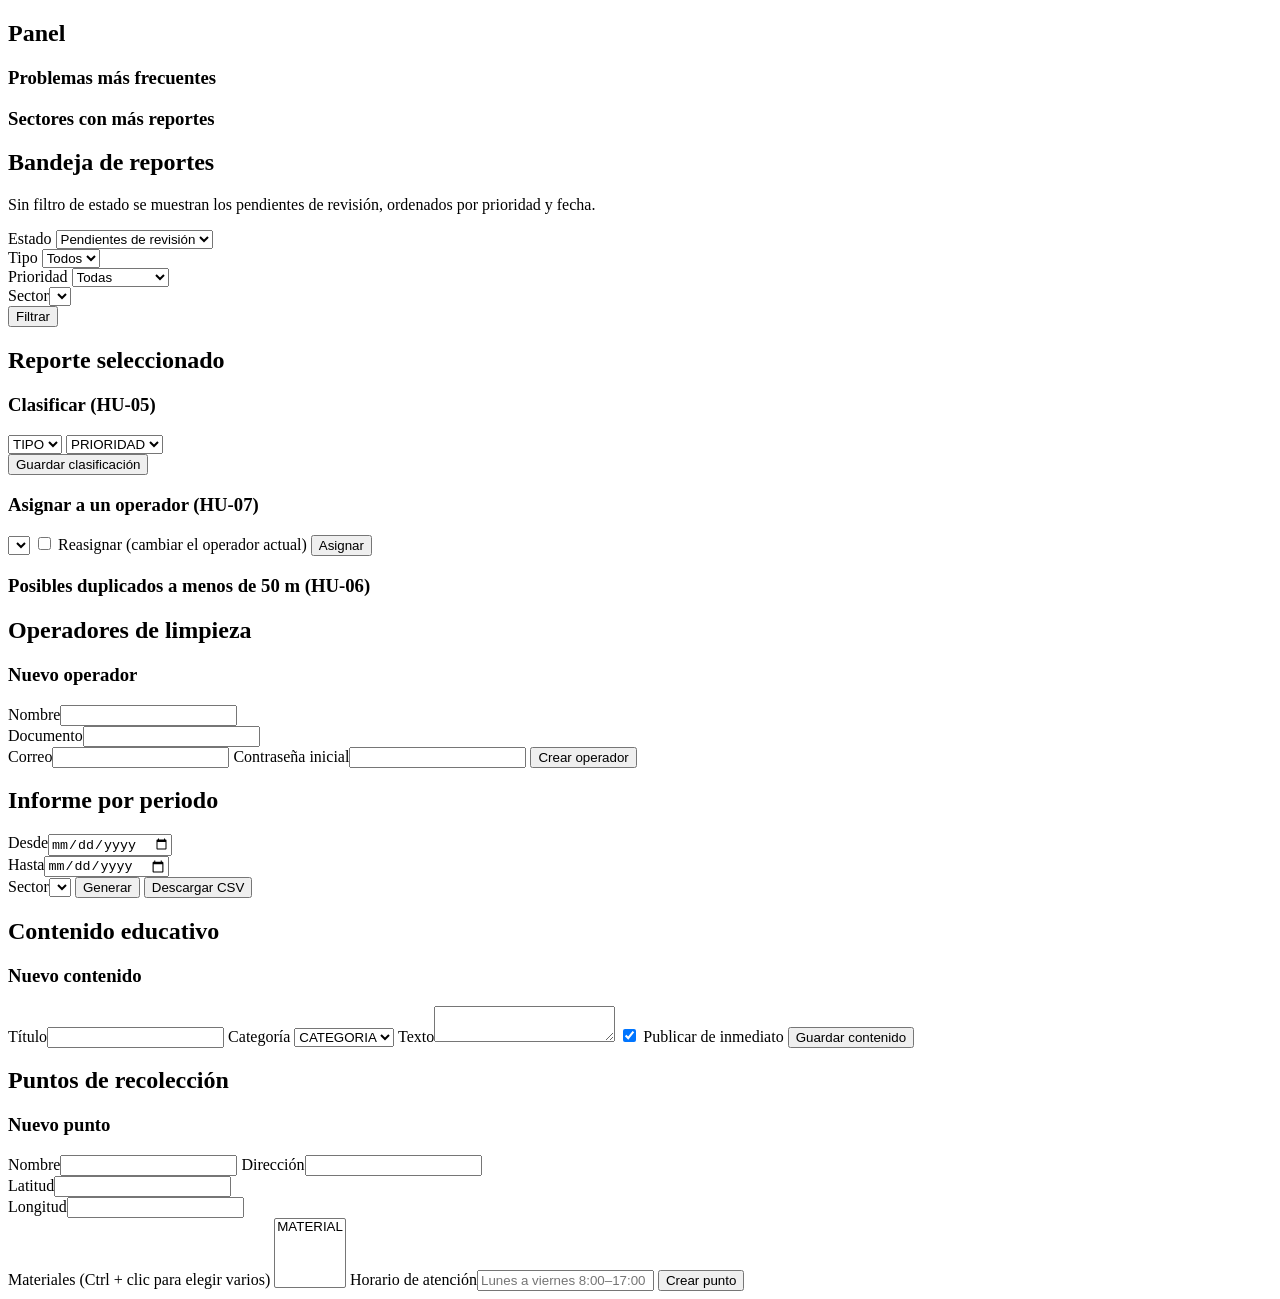
==== backend/src/main/resources/templates/administrador.html @ dcc7ad45 "Código comentado con patrones GRASP y frontend HTML básico - Cada clase del backend explica qué hace" ====
<!DOCTYPE html>
<!--
  Página del administrador (requiere sesión con rol ADMINISTRADOR).
  - Panel con indicadores. HU-15
  - Bandeja de reportes: clasificar, revisar duplicados y asignar a un operador. HU-05, HU-06, HU-07
  - Operadores de limpieza: crear y marcar disponibles u ocupados. HU-07
  - Informe por periodo con descarga en CSV. HU-15
  - Contenido educativo y puntos de recolección. HU-14, HU-13
  La lógica está en /js/administrador.js.
-->
<html lang="es" xmlns:th="http://www.thymeleaf.org">
<head th:replace="~{fragmentos :: cabeza('Administrador')}"></head>
<body>
<header th:replace="~{fragmentos :: barra('Administrador')}"></header>

<main>
    <section>
        <h2>Panel</h2>
        <div id="panel" class="indicadores"></div>
        <h3>Problemas más frecuentes</h3>
        <div id="frecuentes" class="ayuda"></div>
        <h3>Sectores con más reportes</h3>
        <div id="sectores" class="ayuda"></div>
    </section>

    <section>
        <h2>Bandeja de reportes</h2>
        <p class="ayuda">Sin filtro de estado se muestran los pendientes de revisión, ordenados por prioridad y fecha.</p>
        <div class="fila">
            <div>
                <label for="fEstado">Estado</label>
                <select id="fEstado">
                    <option value="">Pendientes de revisión</option>
                    <option th:each="e : ${estados}" th:value="${e}" th:text="${e}">ESTADO</option>
                </select>
            </div>
            <div>
                <label for="fTipo">Tipo</label>
                <select id="fTipo">
                    <option value="">Todos</option>
                    <option th:each="t : ${tipos}" th:value="${t}" th:text="${t}">TIPO</option>
                </select>
            </div>
            <div>
                <label for="fPrioridad">Prioridad</label>
                <select id="fPrioridad">
                    <option value="">Todas</option>
                    <option th:each="p : ${prioridades}" th:value="${p}" th:text="${p}">PRIORIDAD</option>
                </select>
            </div>
            <div><label for="fSector">Sector</label><select id="fSector"></select></div>
            <div style="flex:0"><button type="button" onclick="cargarBandeja()">Filtrar</button></div>
        </div>
        <div id="bandeja"></div>
    </section>

    <section id="seccionDetalle" class="oculto">
        <h2>Reporte seleccionado</h2>
        <div id="detalle"></div>
        <div id="msgDetalle" class="mensaje"></div>
        <div class="columnas">
            <div>
                <h3>Clasificar (HU-05)</h3>
                <div class="fila">
                    <select id="claseTipo">
                        <option th:each="t : ${tipos}" th:value="${t}" th:text="${t}">TIPO</option>
                    </select>
                    <select id="clasePrioridad">
                        <option th:each="p : ${prioridades}" th:value="${p}" th:text="${p}">PRIORIDAD</option>
                    </select>
                </div>
                <button type="button" onclick="clasificar()">Guardar clasificación</button>
            </div>
            <div>
                <h3>Asignar a un operador (HU-07)</h3>
                <select id="operadorAsignar"></select>
                <label><input id="reasignar" type="checkbox" style="width:auto"> Reasignar (cambiar el operador actual)</label>
                <button type="button" onclick="asignar()">Asignar</button>
            </div>
        </div>
        <h3>Posibles duplicados a menos de 50 m (HU-06)</h3>
        <div id="duplicados"></div>
    </section>

    <div class="columnas">
        <section>
            <h2>Operadores de limpieza</h2>
            <div id="operadores"></div>
            <h3>Nuevo operador</h3>
            <form id="formOperador">
                <div class="fila">
                    <div><label for="opNombre">Nombre</label><input id="opNombre" required></div>
                    <div><label for="opDocumento">Documento</label><input id="opDocumento" required></div>
                </div>
                <label for="opCorreo">Correo</label><input id="opCorreo" type="email" required>
                <label for="opContrasena">Contraseña inicial</label><input id="opContrasena" type="password" required>
                <button type="submit">Crear operador</button>
            </form>
            <div id="msgOperador" class="mensaje"></div>
        </section>

        <section>
            <h2>Informe por periodo</h2>
            <div class="fila">
                <div><label for="desde">Desde</label><input id="desde" type="date"></div>
                <div><label for="hasta">Hasta</label><input id="hasta" type="date"></div>
            </div>
            <label for="iSector">Sector</label><select id="iSector"></select>
            <button type="button" onclick="generarInforme()">Generar</button>
            <button type="button" class="secundario" onclick="descargarCsv()">Descargar CSV</button>
            <div id="msgInforme" class="mensaje"></div>
            <div id="informe"></div>
        </section>
    </div>

    <div class="columnas">
        <section>
            <h2>Contenido educativo</h2>
            <div id="contenidos"></div>
            <h3>Nuevo contenido</h3>
            <form id="formContenido">
                <label for="cTitulo">Título</label><input id="cTitulo" required>
                <label for="cCategoria">Categoría</label>
                <select id="cCategoria">
                    <option th:each="c : ${categorias}" th:value="${c}" th:text="${c}">CATEGORIA</option>
                </select>
                <label for="cCuerpo">Texto</label><textarea id="cCuerpo" required></textarea>
                <label><input id="cPublicar" type="checkbox" style="width:auto" checked> Publicar de inmediato</label>
                <button type="submit">Guardar contenido</button>
            </form>
            <div id="msgContenido" class="mensaje"></div>
        </section>

        <section>
            <h2>Puntos de recolección</h2>
            <div id="puntosAdmin"></div>
            <h3>Nuevo punto</h3>
            <form id="formPunto">
                <label for="pNombre">Nombre</label><input id="pNombre" required>
                <label for="pDireccion">Dirección</label><input id="pDireccion" required>
                <div class="fila">
                    <div><label for="pLatitud">Latitud</label><input id="pLatitud" type="number" step="any" required></div>
                    <div><label for="pLongitud">Longitud</label><input id="pLongitud" type="number" step="any" required></div>
                </div>
                <label for="pMateriales">Materiales (Ctrl + clic para elegir varios)</label>
                <select id="pMateriales" multiple required>
                    <option th:each="m : ${materiales}" th:value="${m}" th:text="${m}">MATERIAL</option>
                </select>
                <label for="pHorario">Horario de atención</label><input id="pHorario" required placeholder="Lunes a viernes 8:00–17:00">
                <button type="submit">Crear punto</button>
            </form>
            <div id="msgPunto" class="mensaje"></div>
        </section>
    </div>
</main>

<script th:src="@{/js/administrador.js}"></script>
</body>
</html>
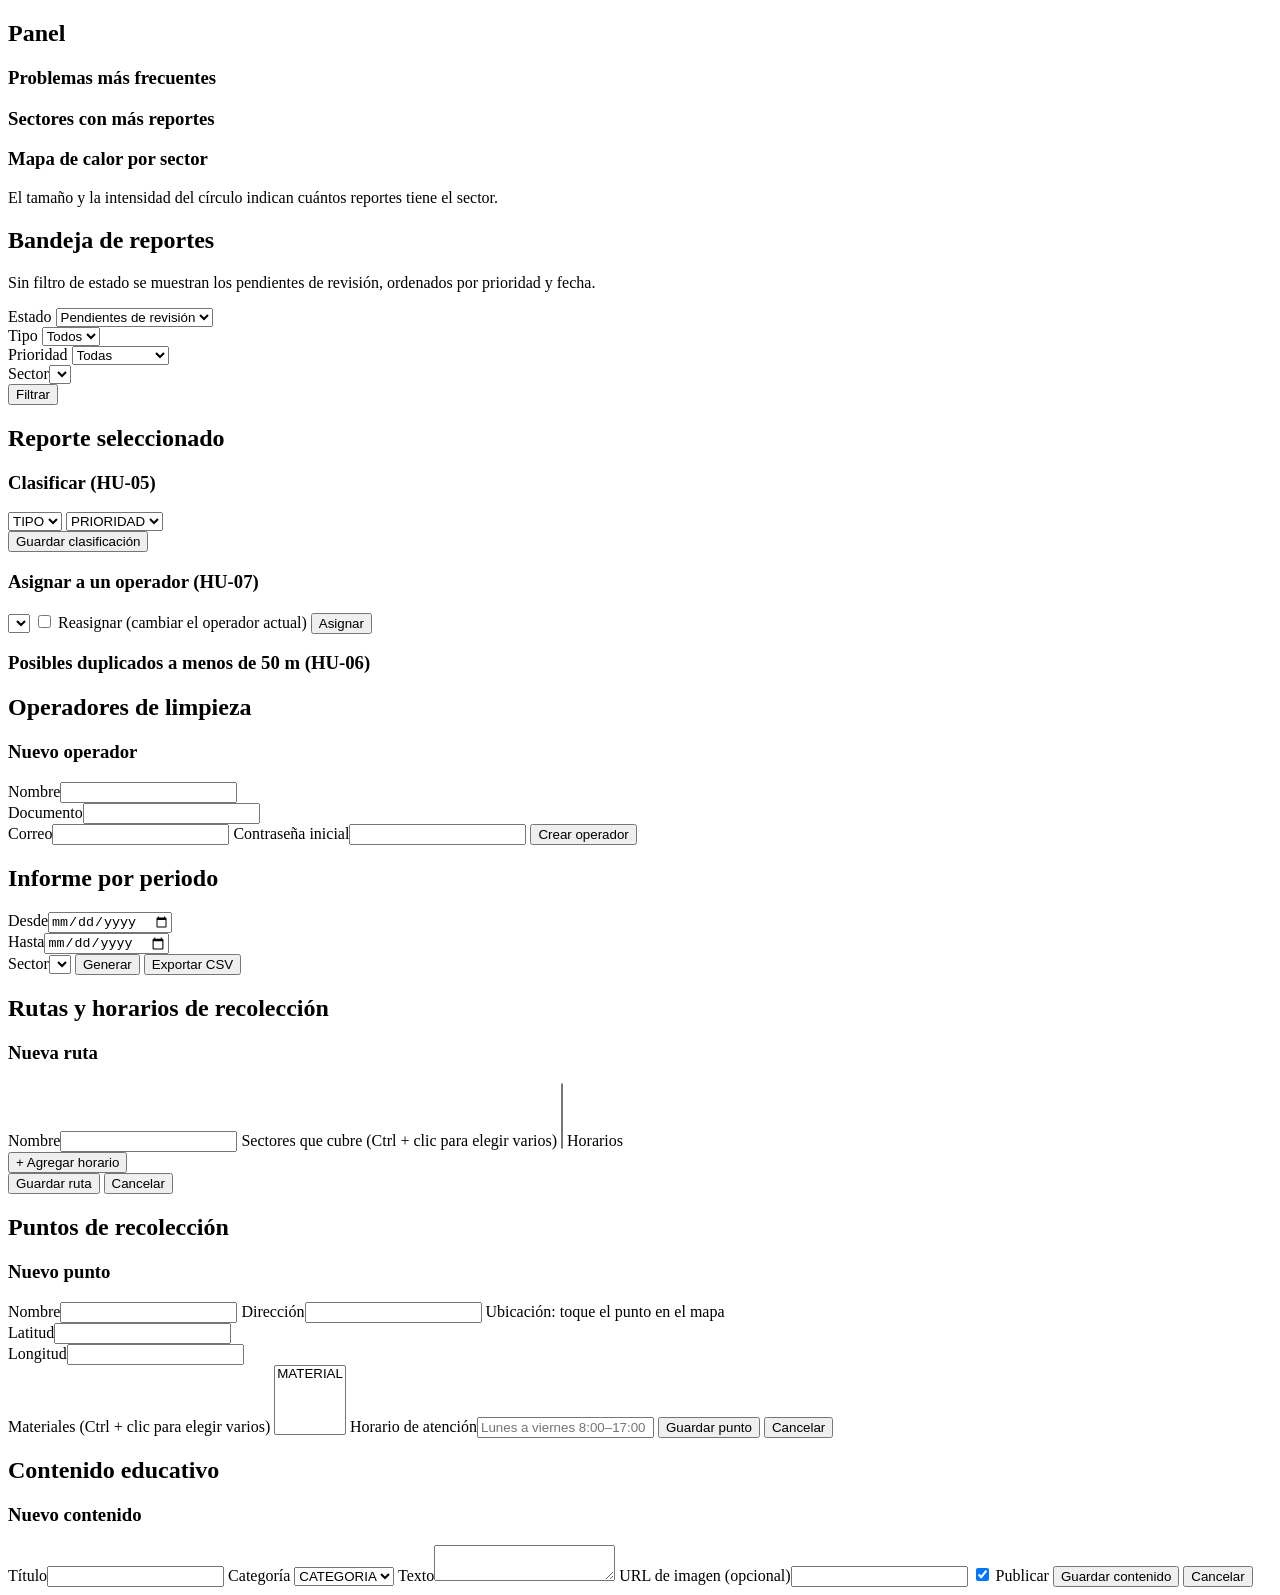
==== commit ffa0c55e: "Coherencia con el caso: mapas, gestion de rutas y diagramas en Visual Paradigm Revisión del caso de " ====
--- a/backend/src/main/resources/templates/administrador.html
+++ b/backend/src/main/resources/templates/administrador.html
@@ -1,11 +1,12 @@
 <!DOCTYPE html>
 <!--
   Página del administrador (requiere sesión con rol ADMINISTRADOR).
-  - Panel con indicadores. HU-15
+  - Panel con indicadores y mapa de calor de los sectores con más reportes. HU-15
   - Bandeja de reportes: clasificar, revisar duplicados y asignar a un operador. HU-05, HU-06, HU-07
   - Operadores de limpieza: crear y marcar disponibles u ocupados. HU-07
   - Informe por periodo con descarga en CSV. HU-15
-  - Contenido educativo y puntos de recolección. HU-14, HU-13
+  - Rutas y horarios de recolección. HU-12
+  - Puntos de recolección (crear, editar, desactivar) y contenido educativo (crear, editar, publicar). HU-13, HU-14
   La lógica está en /js/administrador.js.
 -->
 <html lang="es" xmlns:th="http://www.thymeleaf.org">
@@ -17,10 +18,19 @@
     <section>
         <h2>Panel</h2>
         <div id="panel" class="indicadores"></div>
-        <h3>Problemas más frecuentes</h3>
-        <div id="frecuentes" class="ayuda"></div>
-        <h3>Sectores con más reportes</h3>
-        <div id="sectores" class="ayuda"></div>
+        <div class="columnas">
+            <div>
+                <h3>Problemas más frecuentes</h3>
+                <div id="frecuentes" class="ayuda"></div>
+                <h3>Sectores con más reportes</h3>
+                <div id="sectores"></div>
+            </div>
+            <div>
+                <h3>Mapa de calor por sector</h3>
+                <div id="mapaCalor" class="mapa pequeno"></div>
+                <div class="leyenda">El tamaño y la intensidad del círculo indican cuántos reportes tiene el sector.</div>
+            </div>
+        </div>
     </section>
 
     <section>
@@ -107,37 +117,41 @@
             </div>
             <label for="iSector">Sector</label><select id="iSector"></select>
             <button type="button" onclick="generarInforme()">Generar</button>
-            <button type="button" class="secundario" onclick="descargarCsv()">Descargar CSV</button>
+            <button type="button" class="secundario" onclick="descargarCsv()">Exportar CSV</button>
             <div id="msgInforme" class="mensaje"></div>
             <div id="informe"></div>
         </section>
     </div>
 
+    <section>
+        <h2>Rutas y horarios de recolección</h2>
+        <div id="rutas"></div>
+        <h3 id="tituloRuta">Nueva ruta</h3>
+        <form id="formRuta">
+            <label for="rNombre">Nombre</label><input id="rNombre" required>
+            <label for="rSectores">Sectores que cubre (Ctrl + clic para elegir varios)</label>
+            <select id="rSectores" multiple required></select>
+            <label>Horarios</label>
+            <div id="filasHorario"></div>
+            <button type="button" class="secundario" onclick="agregarFilaHorario()">+ Agregar horario</button>
+            <div>
+                <button type="submit">Guardar ruta</button>
+                <button type="button" class="secundario" onclick="limpiarRuta()">Cancelar</button>
+            </div>
+        </form>
+        <div id="msgRuta" class="mensaje"></div>
+    </section>
+
     <div class="columnas">
-        <section>
-            <h2>Contenido educativo</h2>
-            <div id="contenidos"></div>
-            <h3>Nuevo contenido</h3>
-            <form id="formContenido">
-                <label for="cTitulo">Título</label><input id="cTitulo" required>
-                <label for="cCategoria">Categoría</label>
-                <select id="cCategoria">
-                    <option th:each="c : ${categorias}" th:value="${c}" th:text="${c}">CATEGORIA</option>
-                </select>
-                <label for="cCuerpo">Texto</label><textarea id="cCuerpo" required></textarea>
-                <label><input id="cPublicar" type="checkbox" style="width:auto" checked> Publicar de inmediato</label>
-                <button type="submit">Guardar contenido</button>
-            </form>
-            <div id="msgContenido" class="mensaje"></div>
-        </section>
-
         <section>
             <h2>Puntos de recolección</h2>
             <div id="puntosAdmin"></div>
-            <h3>Nuevo punto</h3>
+            <h3 id="tituloPunto">Nuevo punto</h3>
             <form id="formPunto">
                 <label for="pNombre">Nombre</label><input id="pNombre" required>
                 <label for="pDireccion">Dirección</label><input id="pDireccion" required>
+                <label>Ubicación: toque el punto en el mapa</label>
+                <div id="mapaPunto" class="mapa pequeno"></div>
                 <div class="fila">
                     <div><label for="pLatitud">Latitud</label><input id="pLatitud" type="number" step="any" required></div>
                     <div><label for="pLongitud">Longitud</label><input id="pLongitud" type="number" step="any" required></div>
@@ -147,9 +161,29 @@
                     <option th:each="m : ${materiales}" th:value="${m}" th:text="${m}">MATERIAL</option>
                 </select>
                 <label for="pHorario">Horario de atención</label><input id="pHorario" required placeholder="Lunes a viernes 8:00–17:00">
-                <button type="submit">Crear punto</button>
+                <button type="submit">Guardar punto</button>
+                <button type="button" class="secundario" onclick="limpiarPunto()">Cancelar</button>
             </form>
             <div id="msgPunto" class="mensaje"></div>
+        </section>
+
+        <section>
+            <h2>Contenido educativo</h2>
+            <div id="contenidosAdmin"></div>
+            <h3 id="tituloContenido">Nuevo contenido</h3>
+            <form id="formContenido">
+                <label for="cTitulo">Título</label><input id="cTitulo" required>
+                <label for="cCategoria">Categoría</label>
+                <select id="cCategoria">
+                    <option th:each="c : ${categorias}" th:value="${c}" th:text="${c}">CATEGORIA</option>
+                </select>
+                <label for="cCuerpo">Texto</label><textarea id="cCuerpo" required></textarea>
+                <label for="cImagen">URL de imagen (opcional)</label><input id="cImagen" type="url">
+                <label><input id="cPublicar" type="checkbox" style="width:auto" checked> Publicar</label>
+                <button type="submit">Guardar contenido</button>
+                <button type="button" class="secundario" onclick="limpiarContenido()">Cancelar</button>
+            </form>
+            <div id="msgContenido" class="mensaje"></div>
         </section>
     </div>
 </main>
